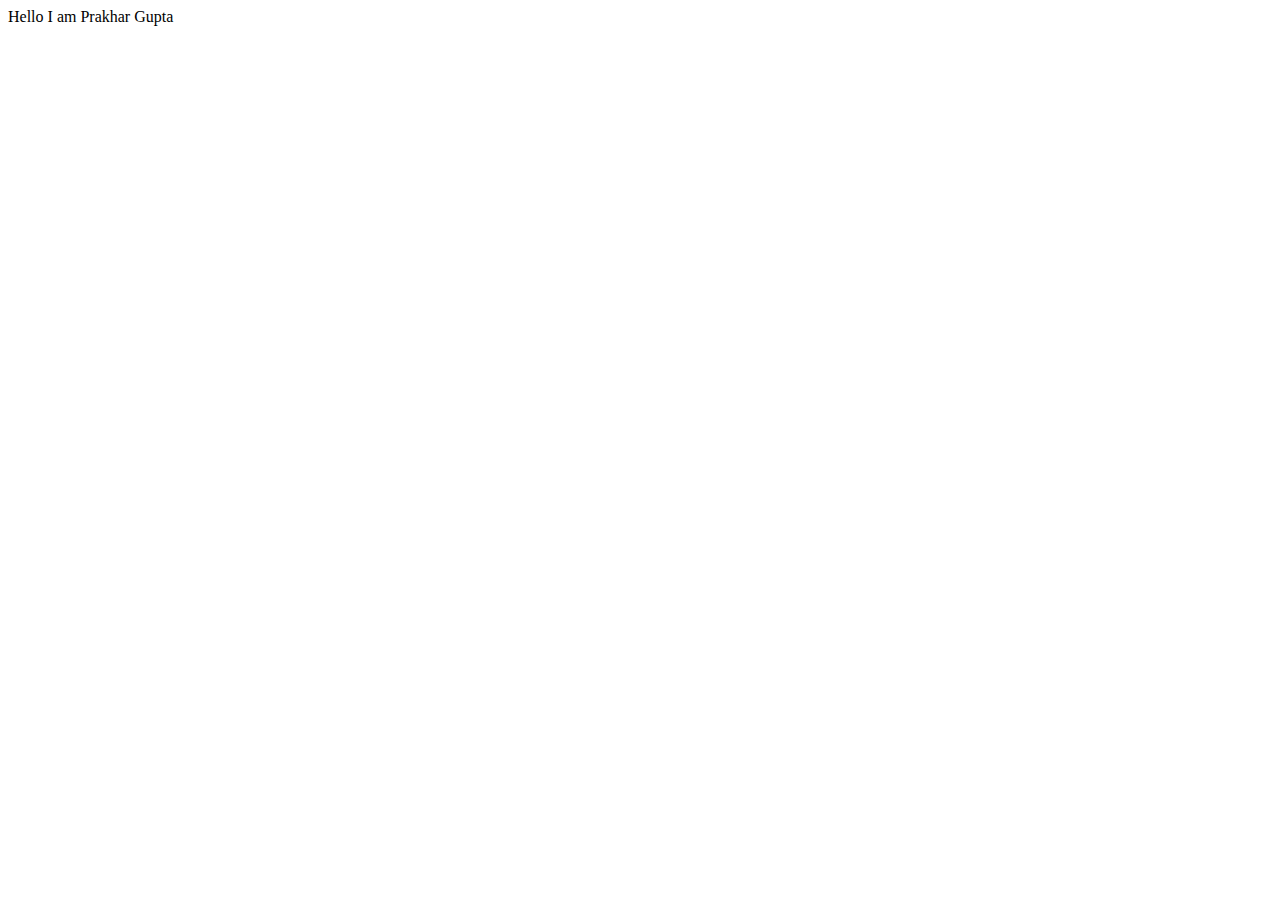
==== docs/index.html @ 34b47f0d "Renamed directory name for GitHub Pages" ====
<!DOCTYPE html>
<html lang="en">
<head>
    <meta charset="UTF-8">
    <meta name="viewport" content="width=device-width, initial-scale=1.0">
    <title>Prakhar Gupta</title>
</head>
<body>
    Hello I am Prakhar Gupta
</body>
</html>
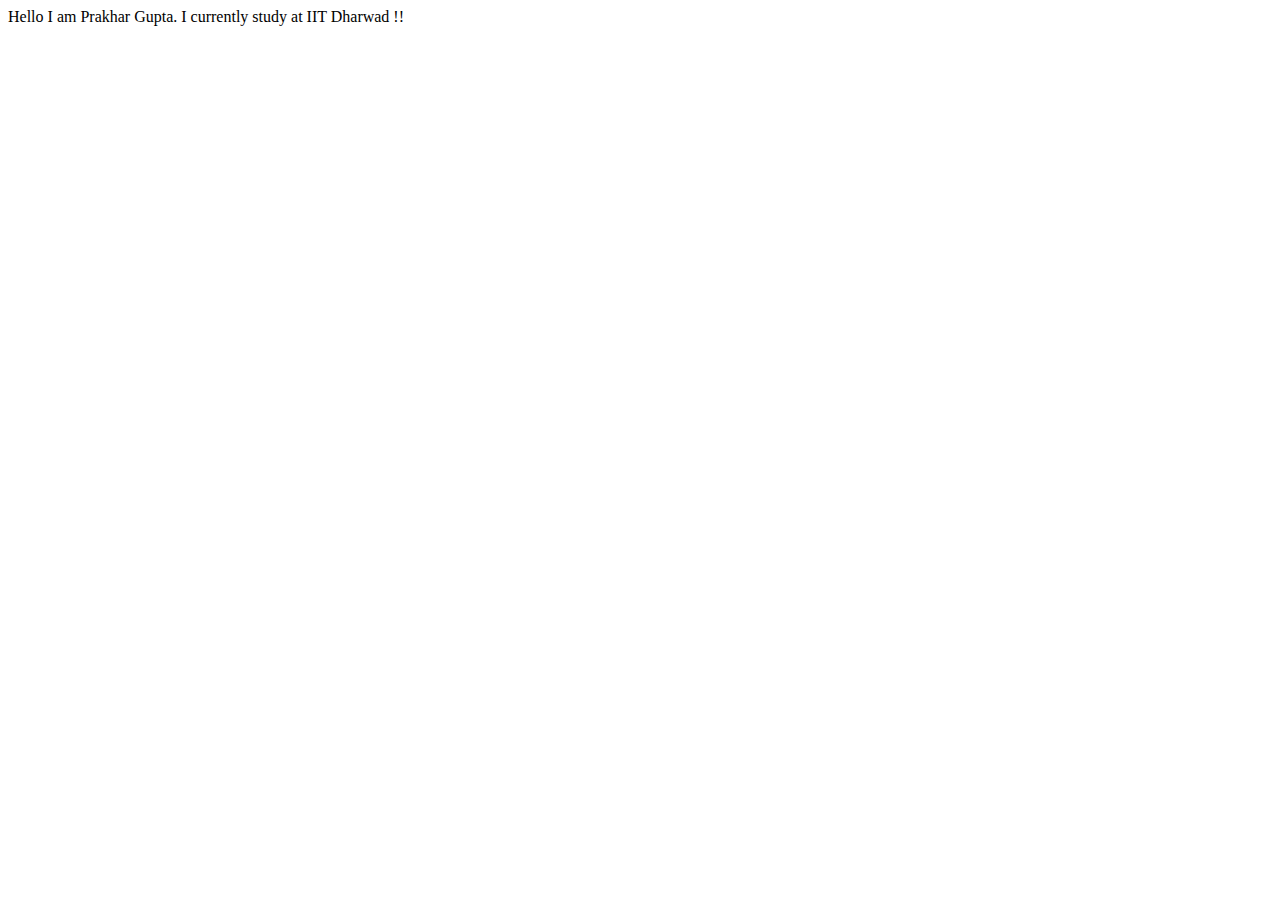
==== commit 79ea3dd0: "New change in the profile" ====
--- a/docs/index.html
+++ b/docs/index.html
@@ -6,6 +6,6 @@
     <title>Prakhar Gupta</title>
 </head>
 <body>
-    Hello I am Prakhar Gupta
+    Hello I am Prakhar Gupta. I currently study at IIT Dharwad !!
 </body>
 </html>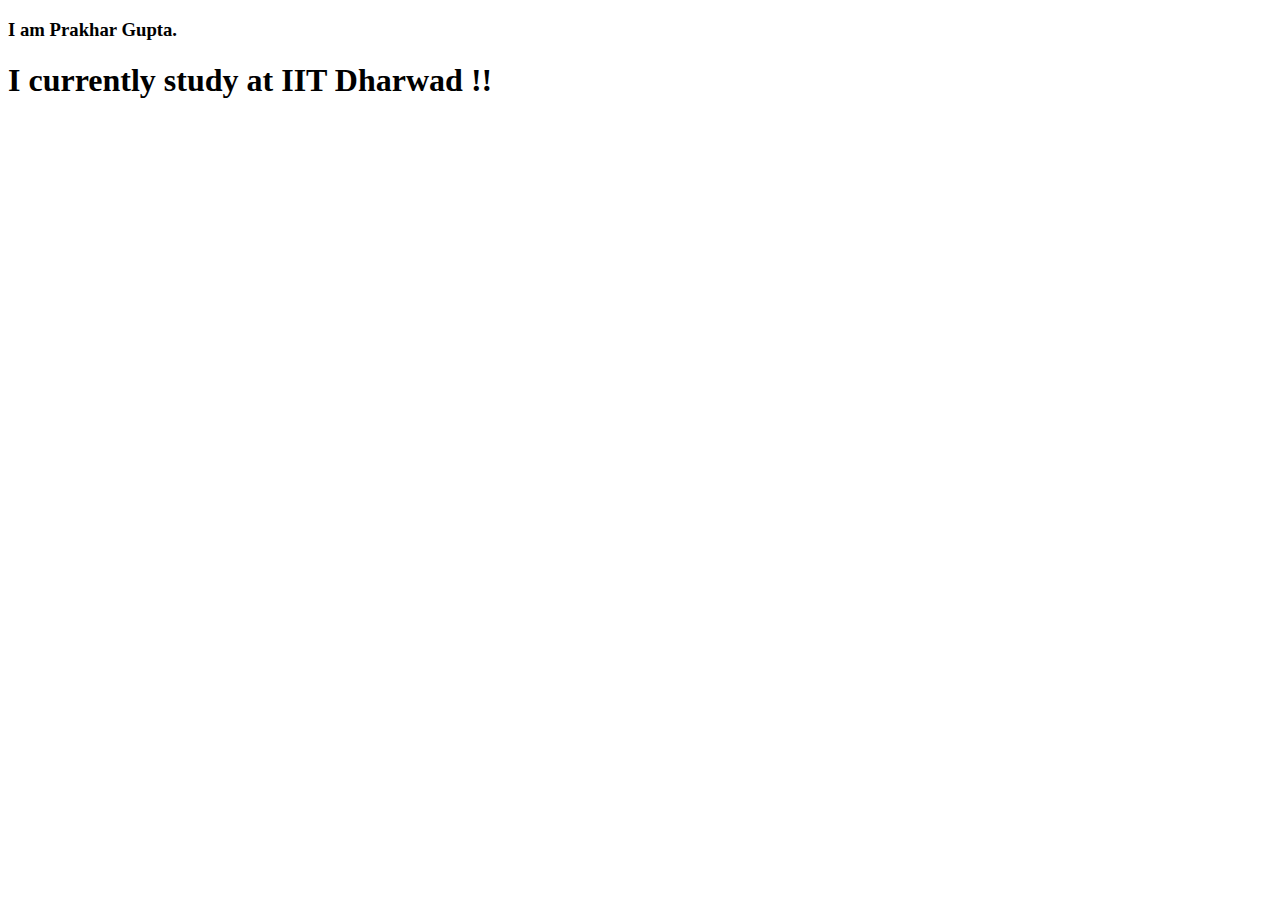
==== commit 83318701: "some more changes." ====
--- a/docs/index.html
+++ b/docs/index.html
@@ -6,6 +6,8 @@
     <title>Prakhar Gupta</title>
 </head>
 <body>
-    Hello I am Prakhar Gupta. I currently study at IIT Dharwad !!
+    <h3> I am Prakhar Gupta.</h1>
+        
+    <h1> I currently study at IIT Dharwad !!</h1>
 </body>
 </html>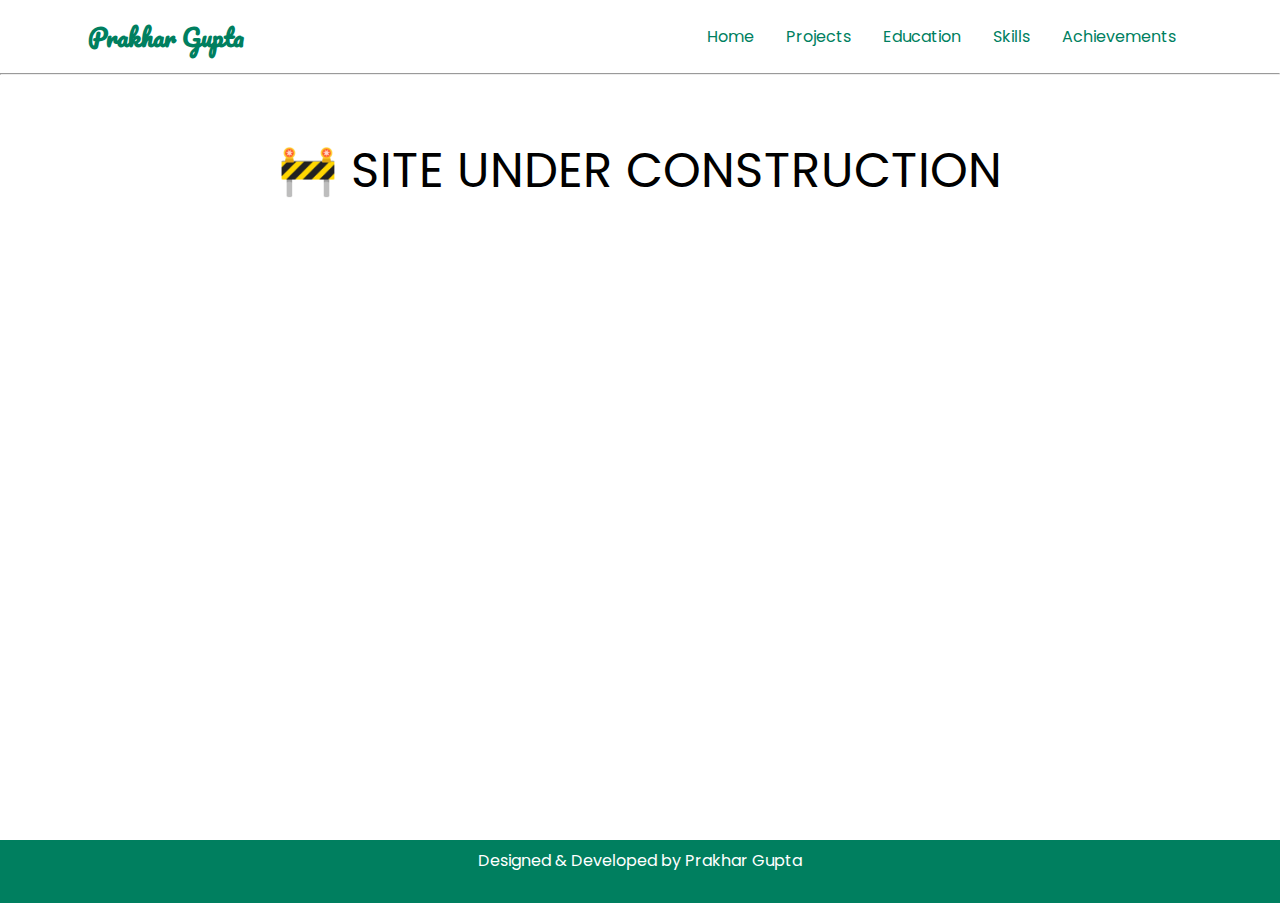
==== commit 3201e390: "font change" ====
--- a/docs/index.html
+++ b/docs/index.html
@@ -1,13 +1,33 @@
 <!DOCTYPE html>
 <html lang="en">
 <head>
-    <meta charset="UTF-8">
-    <meta name="viewport" content="width=device-width, initial-scale=1.0">
+    <meta charset="UTF-8" />
+    <meta name="viewport" content="width=device-width, initial-scale=1.0"/>
+    <link rel="stylesheet" type="text/css" href="styles/styles.css"/>
     <title>Prakhar Gupta</title>
 </head>
 <body>
-    <h3> I am Prakhar Gupta.</h1>
-        
-    <h1> I currently study at IIT Dharwad !!</h1>
+    <header>
+        <nav>
+            <h2 class="app-logo title-font">Prakhar Gupta</h2>
+
+            <ol class="menu">
+                <li>Home</li>
+                <li>Projects</li>
+                <li>Education</li>
+                <li>Skills</li>
+                <li>Achievements</li>
+            </ol>
+        </nav>
+    </header>
+    <hr/>
+    <main>
+        <div style="text-align: center; font-size: 48px; padding-top: 60px;">
+            🚧 SITE UNDER CONSTRUCTION
+        </div>
+    </main>
+    <footer>
+        Designed & Developed by Prakhar Gupta 
+    </footer>
 </body>
 </html>--- a/docs/styles/styles.css
+++ b/docs/styles/styles.css
@@ -0,0 +1,75 @@
+@import url('https://fonts.googleapis.com/css2?family=Pacifico&family=Poppins:ital,wght@0,100;0,200;0,300;0,400;0,500;0,600;0,700;0,800;0,900;1,100;1,200;1,300;1,400;1,500;1,600;1,700;1,800;1,900&display=swap');
+
+:root {
+    --primary-color: #007f5f;
+}
+
+* {
+    box-sizing: border-box;
+    margin: 0;
+    padding: 0;
+    font-family: "Poppins", sans-serif;
+    font-style: normal;
+    transition: all 0.2s;
+}
+
+.title-font {
+    font-family: "Pacifico", cursive;
+}
+
+body {
+    height: 100vh;
+    width: 100vw;
+    overflow-y: hidden;
+    overflow-x: hidden;
+}
+
+nav {
+    min-height: 8vh;
+    background-color: white;
+    display: flex;
+    justify-content: space-between;
+    align-items: center;
+    padding: 12px 24px;
+    margin: auto;
+    width: 90%;
+}
+
+nav h2 {
+    color: var(--primary-color);
+    white-space: nowrap;
+}
+
+nav ol {
+    display: flex;
+    list-style-type: none;
+}
+
+nav ol li {
+    padding: 4px 8px;
+    margin: 8px;
+    border-radius: 8px;
+    cursor: pointer;
+    user-select: none;
+    font-size: 1em;
+    color: var(--primary-color);
+}
+
+nav ol li:hover {
+    transform: scale(1.05);
+    background: var(--primary-color);
+    color: white;
+}
+
+main {
+    /* background: green; */
+    min-height:85vh;
+}
+
+footer {
+    min-height: 7vh;
+    text-align: center;
+    background: var(--primary-color);
+    color: white;
+    padding: 8px 12px;
+}